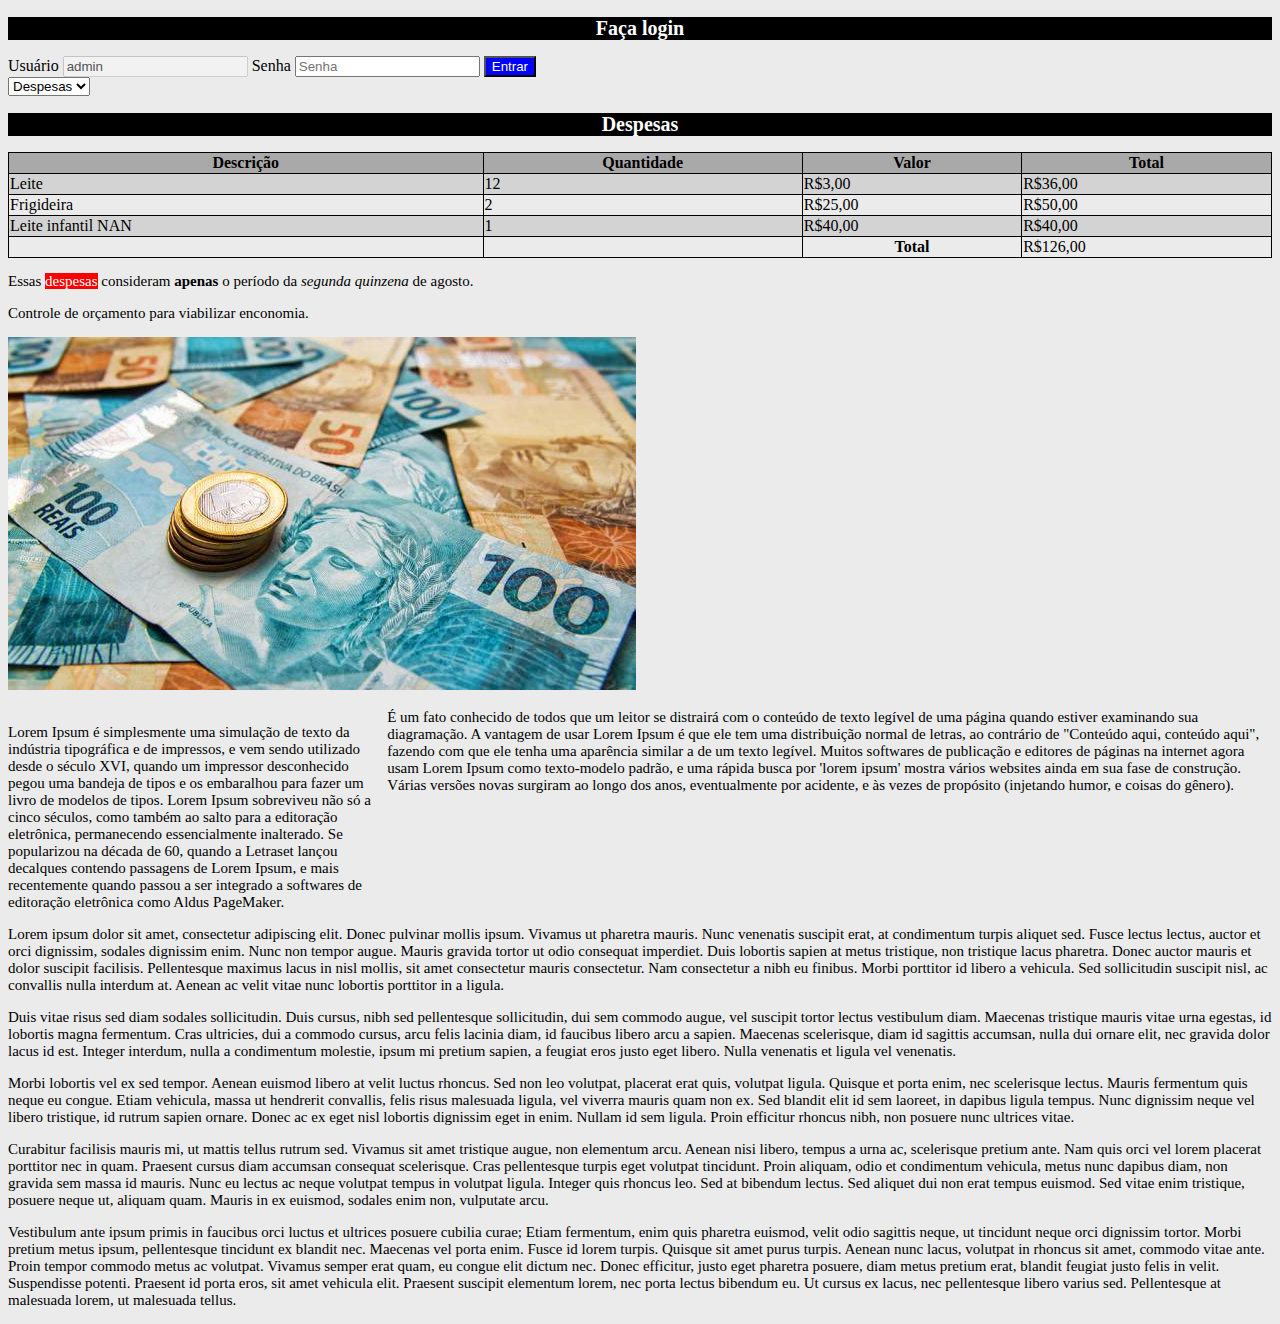
==== index.html @ a71f1728 "Estrutura do site" ====
<!DOCTYPE html>
<html>

 <head>
  <meta charset="utf-8">
  <meta name="description" content="Página construída para disciplina da Faculdade Pitágoras.">
  <title>Minha página</title>
  <link rel="stylesheet" type="text/css" href="style.css">
 </head>

 <body>
  <h2>Faça login</h2>
  
  <form>
   <div>	
    <label>Usuário</label>
    <input value="admin" disabled>

    <label>Senha</label>
    <input type="password" placeholder="Senha">

    <button style="background-color: blue; color: white">Entrar</button>
   </div>

  </form>
  <select>
  <option>Despesas</option>
  <option>Ganhos</option>
  <option>Resumo</option>
  </select>
  <h2>Despesas</h2>

  <table>
   <thead>
    <tr>
     <th>Descrição</th>
     <th>Quantidade</th>
     <th>Valor</th>
     <th>Total</th>
    </tr>
   </thead>

   <tbody>
    <tr>
     <td>Leite</td>
     <td>12</td>
     <td>R$3,00</td>
     <td>R$36,00</td>
    </tr>

    <tr>
     <td>Frigideira</td>
     <td>2</td>
     <td>R$25,00</td>
     <td>R$50,00</td>
    </tr>

    <tr>
     <td>Leite infantil NAN</td>
     <td>1</td>
     <td>R$40,00</td>
     <td>R$40,00</td>
    </tr>
   </tbody>

   <tfoot>
    <tr>
     <td></td>
     <td></td>
     <th>Total</th>
     <td>R$126,00</td>
    </tr>
   </tfoot>

  </table>

  <p>Essas <span>despesas</span> consideram <strong>apenas</strong> o período da <em>segunda quinzena</em> de agosto.</p>

  <p style="font-family: 'Comic Sans MS'">Controle de orçamento para viabilizar enconomia.</p>
  
  <img src="assets/dinheiro.jpg" alt="Dinheiro">

  <div>
   <div id="primeira-coluna">
    <p>Lorem Ipsum é simplesmente uma simulação de texto da indústria tipográfica e de impressos, e vem sendo utilizado desde o século XVI, quando um impressor desconhecido pegou uma bandeja de tipos e os embaralhou para fazer um livro de modelos de tipos. Lorem Ipsum sobreviveu não só a cinco séculos, como também ao salto para a editoração eletrônica, permanecendo essencialmente inalterado. Se popularizou na década de 60, quando a Letraset lançou decalques contendo passagens de Lorem Ipsum, e mais recentemente quando passou a ser integrado a softwares de editoração eletrônica como Aldus PageMaker.
    </p> 
   </div>

   <div id="segunda-coluna">
    <p>É um fato conhecido de todos que um leitor se distrairá com o conteúdo de texto legível de uma página quando estiver examinando sua diagramação. A vantagem de usar Lorem Ipsum é que ele tem uma distribuição normal de letras, ao contrário de "Conteúdo aqui, conteúdo aqui", fazendo com que ele tenha uma aparência similar a de um texto legível. Muitos softwares de publicação e editores de páginas na internet agora usam Lorem Ipsum como texto-modelo padrão, e uma rápida busca por 'lorem ipsum' mostra vários websites ainda em sua fase de construção. Várias versões novas surgiram ao longo dos anos, eventualmente por acidente, e às vezes de propósito (injetando humor, e coisas do gênero).
    </p>
   </div>
  </div>

  <div id="paragrafos">
   <p class="corpo-do-texto">
    Lorem ipsum dolor sit amet, consectetur adipiscing elit. Donec pulvinar mollis ipsum. Vivamus ut pharetra mauris. Nunc venenatis suscipit erat, at condimentum turpis aliquet sed. Fusce lectus lectus, auctor et orci dignissim, sodales dignissim enim. Nunc non tempor augue. Mauris gravida tortor ut odio consequat imperdiet. Duis lobortis sapien at metus tristique, non tristique lacus pharetra. Donec auctor mauris et dolor suscipit facilisis. Pellentesque maximus lacus in nisl mollis, sit amet consectetur mauris consectetur. Nam consectetur a nibh eu finibus. Morbi porttitor id libero a vehicula. Sed sollicitudin suscipit nisl, ac convallis nulla interdum at. Aenean ac velit vitae nunc lobortis porttitor in a ligula.
   </p>

   <p class="corpo-do-texto">
    Duis vitae risus sed diam sodales sollicitudin. Duis cursus, nibh sed pellentesque sollicitudin, dui sem commodo augue, vel suscipit tortor lectus vestibulum diam. Maecenas tristique mauris vitae urna egestas, id lobortis magna fermentum. Cras ultricies, dui a commodo cursus, arcu felis lacinia diam, id faucibus libero arcu a sapien. Maecenas scelerisque, diam id sagittis accumsan, nulla dui ornare elit, nec gravida dolor lacus id est. Integer interdum, nulla a condimentum molestie, ipsum mi pretium sapien, a feugiat eros justo eget libero. Nulla venenatis et ligula vel venenatis.
   </p>

   <p class="corpo-do-texto">
    Morbi lobortis vel ex sed tempor. Aenean euismod libero at velit luctus rhoncus. Sed non leo volutpat, placerat erat quis, volutpat ligula. Quisque et porta enim, nec scelerisque lectus. Mauris fermentum quis neque eu congue. Etiam vehicula, massa ut hendrerit convallis, felis risus malesuada ligula, vel viverra mauris quam non ex. Sed blandit elit id sem laoreet, in dapibus ligula tempus. Nunc dignissim neque vel libero tristique, id rutrum sapien ornare. Donec ac ex eget nisl lobortis dignissim eget in enim. Nullam id sem ligula. Proin efficitur rhoncus nibh, non posuere nunc ultrices vitae.
   </p>

   <p class="corpo-do-texto">
    Curabitur facilisis mauris mi, ut mattis tellus rutrum sed. Vivamus sit amet tristique augue, non elementum arcu. Aenean nisi libero, tempus a urna ac, scelerisque pretium ante. Nam quis orci vel lorem placerat porttitor nec in quam. Praesent cursus diam accumsan consequat scelerisque. Cras pellentesque turpis eget volutpat tincidunt. Proin aliquam, odio et condimentum vehicula, metus nunc dapibus diam, non gravida sem massa id mauris. Nunc eu lectus ac neque volutpat tempus in volutpat ligula. Integer quis rhoncus leo. Sed at bibendum lectus. Sed aliquet dui non erat tempus euismod. Sed vitae enim tristique, posuere neque ut, aliquam quam. Mauris in ex euismod, sodales enim non, vulputate arcu.
   </p>

   <p class="corpo-do-texto">
    Vestibulum ante ipsum primis in faucibus orci luctus et ultrices posuere cubilia curae; Etiam fermentum, enim quis pharetra euismod, velit odio sagittis neque, ut tincidunt neque orci dignissim tortor. Morbi pretium metus ipsum, pellentesque tincidunt ex blandit nec. Maecenas vel porta enim. Fusce id lorem turpis. Quisque sit amet purus turpis. Aenean nunc lacus, volutpat in rhoncus sit amet, commodo vitae ante. Proin tempor commodo metus ac volutpat. Vivamus semper erat quam, eu congue elit dictum nec. Donec efficitur, justo eget pharetra posuere, diam metus pretium erat, blandit feugiat justo felis in velit. Suspendisse potenti. Praesent id porta eros, sit amet vehicula elit. Praesent suscipit elementum lorem, nec porta lectus bibendum eu. Ut cursus ex lacus, nec pellentesque libero varius sed. Pellentesque at malesuada lorem, ut malesuada tellus.
   </p>
  </div>

 </body>

</html>
---- style.css ----
body {
	background-color: #ebebeb;
}

h2 {
	color: white;
	background-color: black;
	text-align: center;
	font-size: 20px;
	
}

p {
	font-family: verdana;
	font-size: 15px;
}

span {
	color: white;
	background-color: red;
}

#primeira-coluna {
	width: 30%; 
	float: left;
}

#segunda-coluna {
	width: 70%; 
	margin-left: auto;
}

#paragrafos {
	clear: both;
}

.corpo-do-texto {
	font-family: serif;
}

table {
	width: 100%;
	border-collapse: collapse;
}

table, th, td {
	border: 1px solid black;
}

thead th {
	background: darkgray;
}

tbody tr:nth-child(odd) {
	background: lightgray;
}

tbody tr:hover, tfoot tr:hover {
	background: black !important;
	color: white;
}
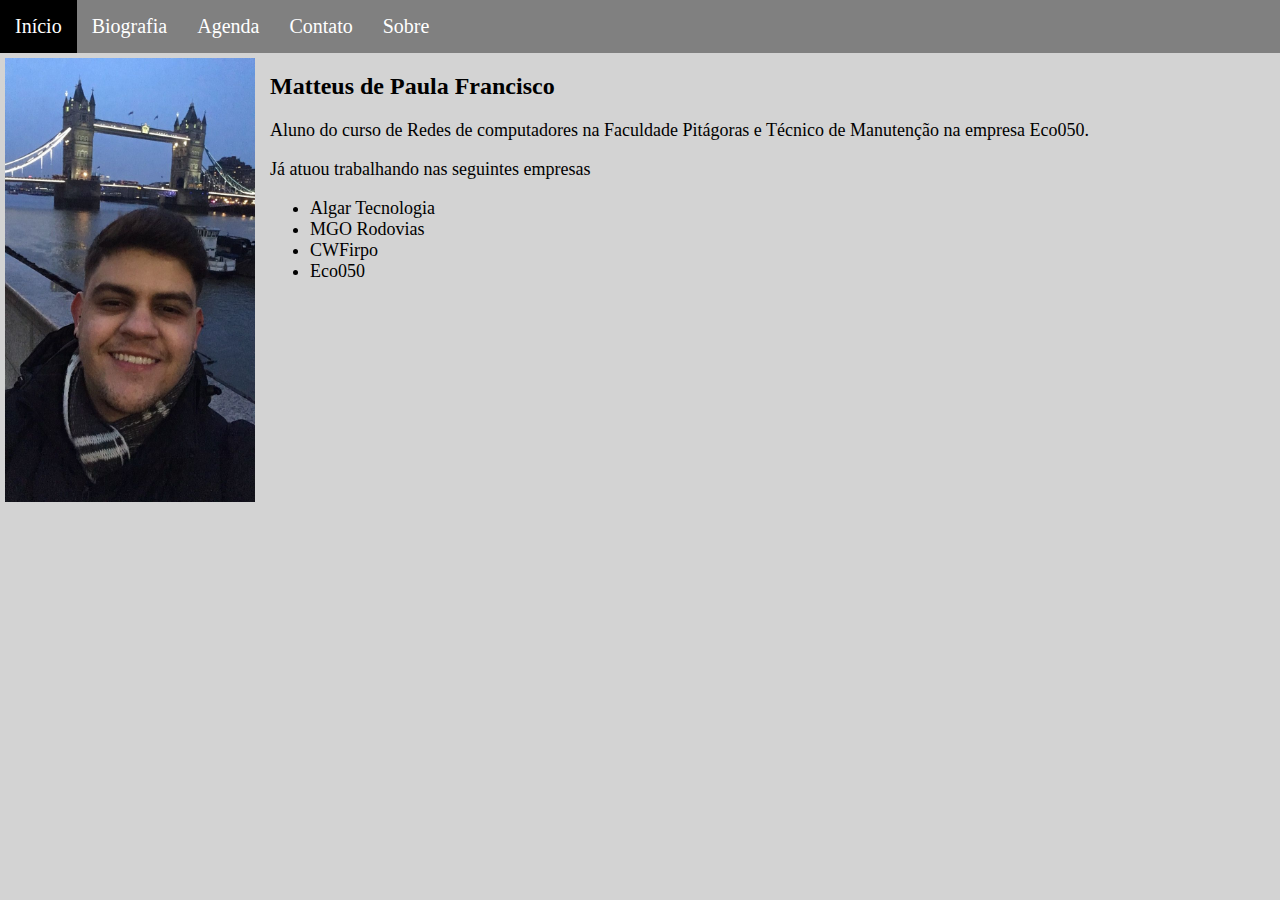
==== commit 807aa27b: "Alteração para site pessoal" ====
--- a/index.html
+++ b/index.html
@@ -4,116 +4,42 @@
  <head>
   <meta charset="utf-8">
   <meta name="description" content="Página construída para disciplina da Faculdade Pitágoras.">
-  <title>Minha página</title>
+  <title>Minha página pessoal</title>
   <link rel="stylesheet" type="text/css" href="style.css">
+
  </head>
 
- <body>
-  <h2>Faça login</h2>
-  
-  <form>
-   <div>	
-    <label>Usuário</label>
-    <input value="admin" disabled>
+  <body>
 
-    <label>Senha</label>
-    <input type="password" placeholder="Senha">
-
-    <button style="background-color: blue; color: white">Entrar</button>
+   <div id="topbar">
+    <a href="index.html">Início</a>
+    <a href="biografia.html">Biografia</a>	
+    <a href="#agenda">Agenda</a>
+    <a href="#contato">Contato</a>	
+    <a href="#sobre">Sobre</a>	
    </div>
 
-  </form>
-  <select>
-  <option>Despesas</option>
-  <option>Ganhos</option>
-  <option>Resumo</option>
-  </select>
-  <h2>Despesas</h2>
+   <div id="conteudo">
 
-  <table>
-   <thead>
-    <tr>
-     <th>Descrição</th>
-     <th>Quantidade</th>
-     <th>Valor</th>
-     <th>Total</th>
-    </tr>
-   </thead>
+    <div id="img-wrapper">
+     <img src="assets/avatar.jpg" id="avatar">
+    </div>
 
-   <tbody>
-    <tr>
-     <td>Leite</td>
-     <td>12</td>
-     <td>R$3,00</td>
-     <td>R$36,00</td>
-    </tr>
+    <div id="info">
 
-    <tr>
-     <td>Frigideira</td>
-     <td>2</td>
-     <td>R$25,00</td>
-     <td>R$50,00</td>
-    </tr>
+     <h2>Matteus de Paula Francisco</h2>
+     <p> Aluno do curso de Redes de computadores na Faculdade Pitágoras e Técnico de Manutenção na empresa Eco050.</p>
+     <p> Já atuou trabalhando nas seguintes empresas</p>
+     <ul>
+      <li>Algar Tecnologia
+      <li>MGO Rodovias
+      <li>CWFirpo
+      <li>Eco050
+     </ul>
+    </div>
 
-    <tr>
-     <td>Leite infantil NAN</td>
-     <td>1</td>
-     <td>R$40,00</td>
-     <td>R$40,00</td>
-    </tr>
-   </tbody>
-
-   <tfoot>
-    <tr>
-     <td></td>
-     <td></td>
-     <th>Total</th>
-     <td>R$126,00</td>
-    </tr>
-   </tfoot>
-
-  </table>
-
-  <p>Essas <span>despesas</span> consideram <strong>apenas</strong> o período da <em>segunda quinzena</em> de agosto.</p>
-
-  <p style="font-family: 'Comic Sans MS'">Controle de orçamento para viabilizar enconomia.</p>
-  
-  <img src="assets/dinheiro.jpg" alt="Dinheiro">
-
-  <div>
-   <div id="primeira-coluna">
-    <p>Lorem Ipsum é simplesmente uma simulação de texto da indústria tipográfica e de impressos, e vem sendo utilizado desde o século XVI, quando um impressor desconhecido pegou uma bandeja de tipos e os embaralhou para fazer um livro de modelos de tipos. Lorem Ipsum sobreviveu não só a cinco séculos, como também ao salto para a editoração eletrônica, permanecendo essencialmente inalterado. Se popularizou na década de 60, quando a Letraset lançou decalques contendo passagens de Lorem Ipsum, e mais recentemente quando passou a ser integrado a softwares de editoração eletrônica como Aldus PageMaker.
-    </p> 
    </div>
 
-   <div id="segunda-coluna">
-    <p>É um fato conhecido de todos que um leitor se distrairá com o conteúdo de texto legível de uma página quando estiver examinando sua diagramação. A vantagem de usar Lorem Ipsum é que ele tem uma distribuição normal de letras, ao contrário de "Conteúdo aqui, conteúdo aqui", fazendo com que ele tenha uma aparência similar a de um texto legível. Muitos softwares de publicação e editores de páginas na internet agora usam Lorem Ipsum como texto-modelo padrão, e uma rápida busca por 'lorem ipsum' mostra vários websites ainda em sua fase de construção. Várias versões novas surgiram ao longo dos anos, eventualmente por acidente, e às vezes de propósito (injetando humor, e coisas do gênero).
-    </p>
-   </div>
-  </div>
+  </body>
 
-  <div id="paragrafos">
-   <p class="corpo-do-texto">
-    Lorem ipsum dolor sit amet, consectetur adipiscing elit. Donec pulvinar mollis ipsum. Vivamus ut pharetra mauris. Nunc venenatis suscipit erat, at condimentum turpis aliquet sed. Fusce lectus lectus, auctor et orci dignissim, sodales dignissim enim. Nunc non tempor augue. Mauris gravida tortor ut odio consequat imperdiet. Duis lobortis sapien at metus tristique, non tristique lacus pharetra. Donec auctor mauris et dolor suscipit facilisis. Pellentesque maximus lacus in nisl mollis, sit amet consectetur mauris consectetur. Nam consectetur a nibh eu finibus. Morbi porttitor id libero a vehicula. Sed sollicitudin suscipit nisl, ac convallis nulla interdum at. Aenean ac velit vitae nunc lobortis porttitor in a ligula.
-   </p>
-
-   <p class="corpo-do-texto">
-    Duis vitae risus sed diam sodales sollicitudin. Duis cursus, nibh sed pellentesque sollicitudin, dui sem commodo augue, vel suscipit tortor lectus vestibulum diam. Maecenas tristique mauris vitae urna egestas, id lobortis magna fermentum. Cras ultricies, dui a commodo cursus, arcu felis lacinia diam, id faucibus libero arcu a sapien. Maecenas scelerisque, diam id sagittis accumsan, nulla dui ornare elit, nec gravida dolor lacus id est. Integer interdum, nulla a condimentum molestie, ipsum mi pretium sapien, a feugiat eros justo eget libero. Nulla venenatis et ligula vel venenatis.
-   </p>
-
-   <p class="corpo-do-texto">
-    Morbi lobortis vel ex sed tempor. Aenean euismod libero at velit luctus rhoncus. Sed non leo volutpat, placerat erat quis, volutpat ligula. Quisque et porta enim, nec scelerisque lectus. Mauris fermentum quis neque eu congue. Etiam vehicula, massa ut hendrerit convallis, felis risus malesuada ligula, vel viverra mauris quam non ex. Sed blandit elit id sem laoreet, in dapibus ligula tempus. Nunc dignissim neque vel libero tristique, id rutrum sapien ornare. Donec ac ex eget nisl lobortis dignissim eget in enim. Nullam id sem ligula. Proin efficitur rhoncus nibh, non posuere nunc ultrices vitae.
-   </p>
-
-   <p class="corpo-do-texto">
-    Curabitur facilisis mauris mi, ut mattis tellus rutrum sed. Vivamus sit amet tristique augue, non elementum arcu. Aenean nisi libero, tempus a urna ac, scelerisque pretium ante. Nam quis orci vel lorem placerat porttitor nec in quam. Praesent cursus diam accumsan consequat scelerisque. Cras pellentesque turpis eget volutpat tincidunt. Proin aliquam, odio et condimentum vehicula, metus nunc dapibus diam, non gravida sem massa id mauris. Nunc eu lectus ac neque volutpat tempus in volutpat ligula. Integer quis rhoncus leo. Sed at bibendum lectus. Sed aliquet dui non erat tempus euismod. Sed vitae enim tristique, posuere neque ut, aliquam quam. Mauris in ex euismod, sodales enim non, vulputate arcu.
-   </p>
-
-   <p class="corpo-do-texto">
-    Vestibulum ante ipsum primis in faucibus orci luctus et ultrices posuere cubilia curae; Etiam fermentum, enim quis pharetra euismod, velit odio sagittis neque, ut tincidunt neque orci dignissim tortor. Morbi pretium metus ipsum, pellentesque tincidunt ex blandit nec. Maecenas vel porta enim. Fusce id lorem turpis. Quisque sit amet purus turpis. Aenean nunc lacus, volutpat in rhoncus sit amet, commodo vitae ante. Proin tempor commodo metus ac volutpat. Vivamus semper erat quam, eu congue elit dictum nec. Donec efficitur, justo eget pharetra posuere, diam metus pretium erat, blandit feugiat justo felis in velit. Suspendisse potenti. Praesent id porta eros, sit amet vehicula elit. Praesent suscipit elementum lorem, nec porta lectus bibendum eu. Ut cursus ex lacus, nec pellentesque libero varius sed. Pellentesque at malesuada lorem, ut malesuada tellus.
-   </p>
-  </div>
-
- </body>
-
-</html>+ </html>--- a/style.css
+++ b/style.css
@@ -1,61 +1,50 @@
 body {
-	background-color: #ebebeb;
+	background-color: lightgray;
+	margin: 0px;
 }
 
-h2 {
+#avatar {
+	width: 250px;
+}
+
+#topbar {
+	background-color: gray;
+	overflow: hidden;
+}
+
+#topbar a {
 	color: white;
+	text-decoration: none;
+	font-size: 20px;
+	padding: 15px;
+	float: left;
+}
+
+#topbar a:hover {
 	background-color: black;
-	text-align: center;
-	font-size: 20px;
-	
+}
+
+#conteudo {
+	clear: both;
+}
+
+#img-wrapper {
+	float: left;
+	margin: 5px;
+}
+
+#info {
+	float: left;
+	margin-left: 10px;
+	margin-right: 10px;
+}
+
+p, li {
+	font-size: 18px;
 }
 
 p {
-	font-family: verdana;
-	font-size: 15px;
+	font-family: serif;
+	text-align: justify;
 }
 
-span {
-	color: white;
-	background-color: red;
-}
-
-#primeira-coluna {
-	width: 30%; 
-	float: left;
-}
-
-#segunda-coluna {
-	width: 70%; 
-	margin-left: auto;
-}
-
-#paragrafos {
-	clear: both;
-}
-
-.corpo-do-texto {
-	font-family: serif;
-}
-
-table {
-	width: 100%;
-	border-collapse: collapse;
-}
-
-table, th, td {
-	border: 1px solid black;
-}
-
-thead th {
-	background: darkgray;
-}
-
-tbody tr:nth-child(odd) {
-	background: lightgray;
-}
-
-tbody tr:hover, tfoot tr:hover {
-	background: black !important;
-	color: white;
-}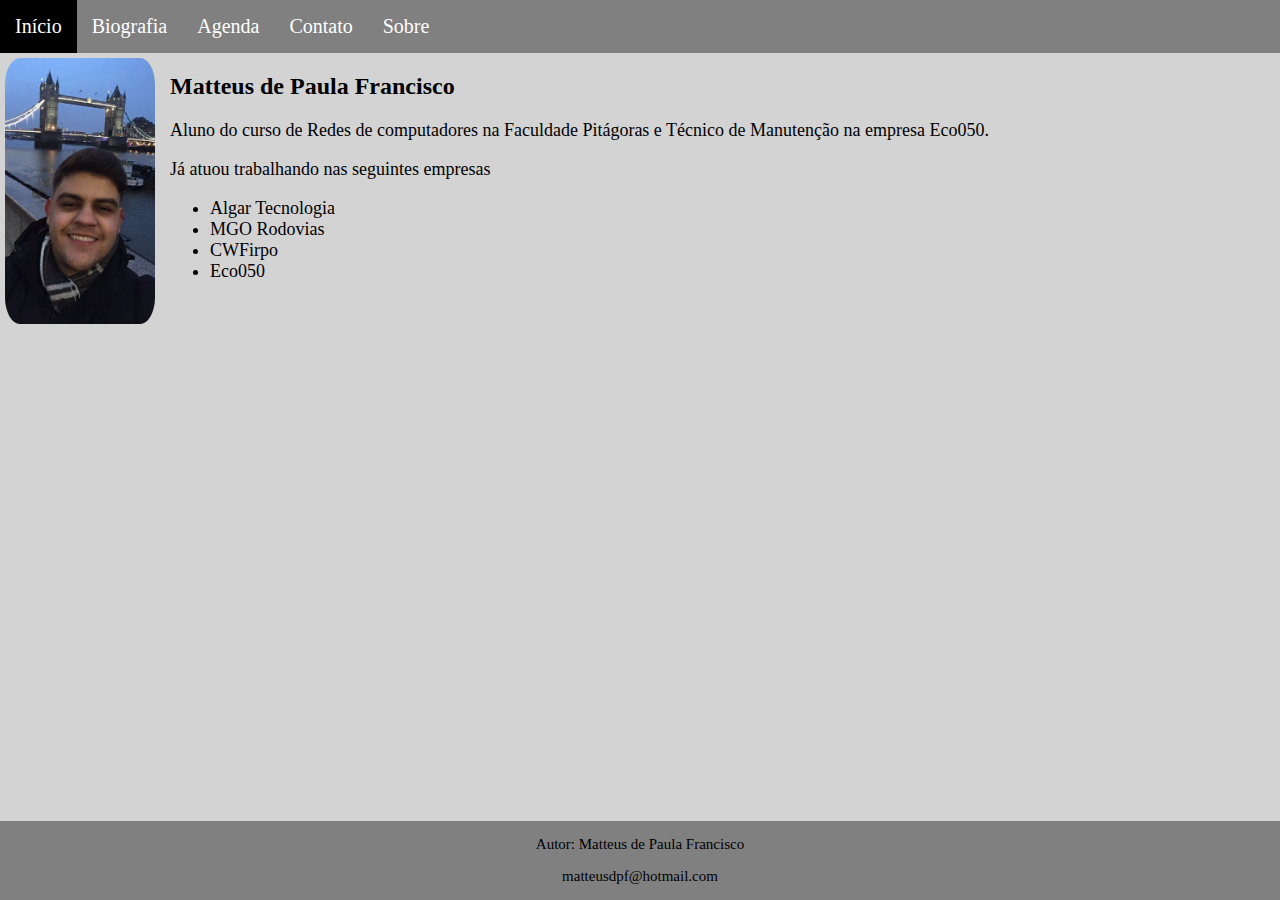
==== commit b22d25d8: "Nova atualização" ====
--- a/index.html
+++ b/index.html
@@ -37,9 +37,10 @@
       <li>Eco050
      </ul>
     </div>
-
    </div>
-
+   <div class="footer">
+    <p>Autor: Matteus de Paula Francisco</p>
+    <p><a href="mailto:matteusdpf@hotmail.com">matteusdpf@hotmail.com</a></p>
+   </div>
   </body>
-
  </html>--- a/style.css
+++ b/style.css
@@ -4,7 +4,12 @@
 }
 
 #avatar {
-	width: 250px;
+	width: 150px;
+}
+
+#img-wrapper {
+	float: left;
+	margin: 5px;
 }
 
 #topbar {
@@ -28,10 +33,6 @@
 	clear: both;
 }
 
-#img-wrapper {
-	float: left;
-	margin: 5px;
-}
 
 #info {
 	float: left;
@@ -48,3 +49,22 @@
 	text-align: justify;
 }
 
+.footer {
+	clear: both;
+	background-color: gray;	
+	position: fixed;
+	bottom: 0;
+	left: 0;
+	width: 100%;
+}
+
+.footer p, .footer a {
+	text-align: center;
+	font-size: 15px;
+	color: black;
+	text-decoration: none;
+}
+
+img {
+	border-radius: 10%
+}
